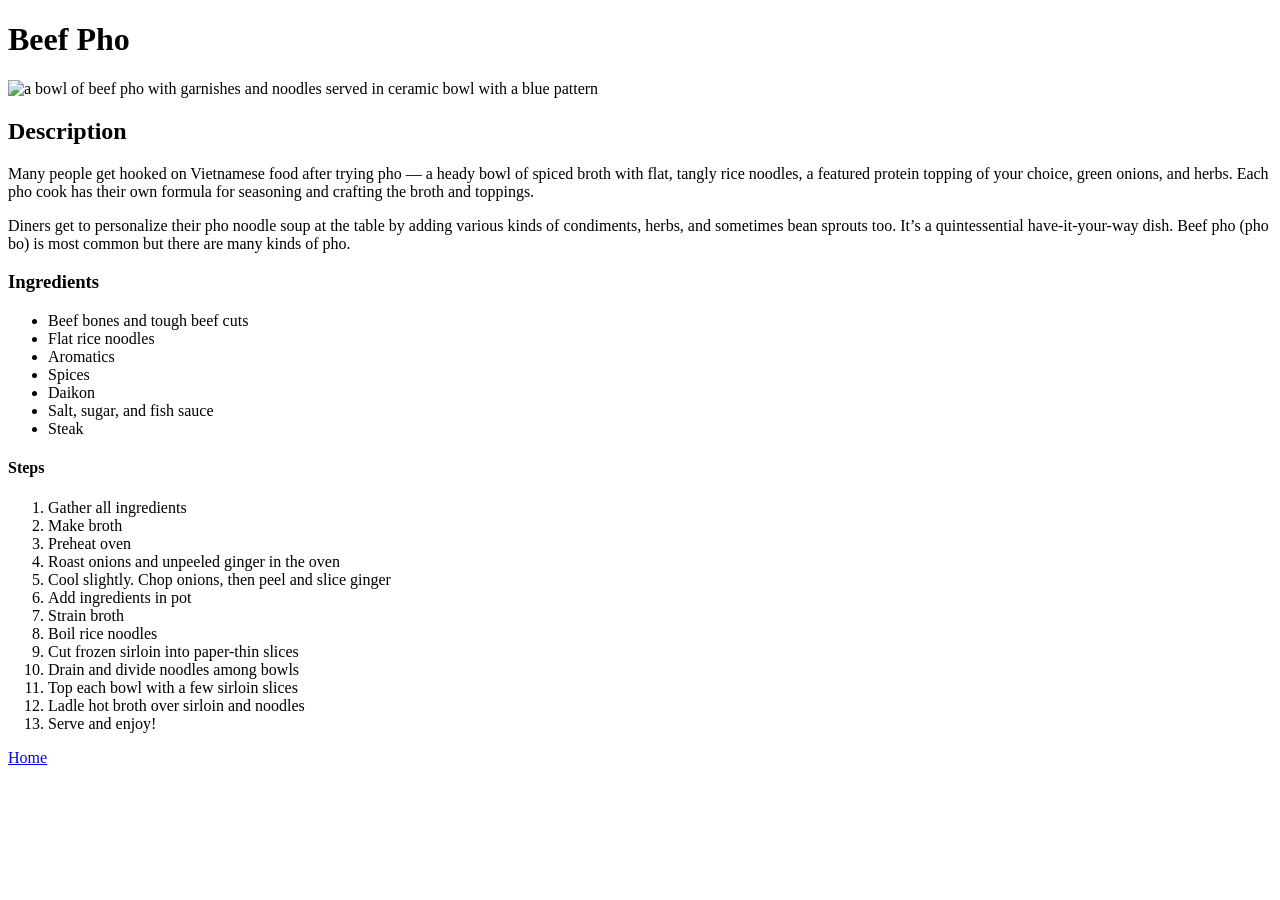
==== recipes/beef-pho.html @ 18dd183d "Add beef pho recipe" ====
<!DOCTYPE html>
<html lang="en">
<head>
  <meta charset="UTF-8">
  <meta name="viewport" content="width=device-width, initial-scale=1.0">
  <title>Beef Pho</title>
</head>
<body>
  <h1>Beef Pho</h1>
  <img src="https://www.allrecipes.com/thmb/WEtBggTAKUfdoXaDDqa8vtjAHdw=/0x512/filters:no_upscale():max_bytes(150000):strip_icc():format(webp)/57354-beef-pho-PICS-5932-beauty-4x3-d88e8af66ba04c3ca2c6e049defa5a5f.jpg" alt="a bowl of beef pho with garnishes and noodles served in ceramic bowl with a blue pattern" width="683" height="512">

  <h2>Description</h2>
  <p>Many people get hooked on Vietnamese food after trying pho — a heady bowl of spiced broth with flat, tangly rice noodles, a featured protein topping of your choice, green onions, and herbs. Each pho cook has their own formula for seasoning and crafting the broth and toppings.</p>
  <p>Diners get to personalize their pho noodle soup at the table by adding various kinds of condiments, herbs, and sometimes bean sprouts too. It’s a quintessential have-it-your-way dish. Beef pho (pho bo) is most common but there are many kinds of pho. </p>

  <h3>Ingredients</h3>
  <ul>
    <li>Beef bones and tough beef cuts</li>
    <li>Flat rice noodles</li>
    <li>Aromatics</li>
    <li>Spices</li>
    <li>Daikon</li>
    <li>Salt, sugar, and fish sauce</li>
    <li>Steak</li>
  </ul>

  <h4>Steps</h4>
  <ol>
    <li>Gather all ingredients</li>
    <li>Make broth</li>
    <li>Preheat oven</li>
    <li>Roast onions and unpeeled ginger in the oven</li>
    <li>Cool slightly. Chop onions, then peel and slice ginger</li>
    <li>Add ingredients in pot</li>
    <li>Strain broth</li>
    <li>Boil rice noodles</li>
    <li>Cut frozen sirloin into paper-thin slices</li>
    <li>Drain and divide noodles among bowls</li>
    <li>Top each bowl with a few sirloin slices</li>
    <li>Ladle hot broth over sirloin and noodles</li>
    <li>Serve and enjoy!</li>
  </ol>

  <a href="../index.html">Home</a>
</body>
</html>
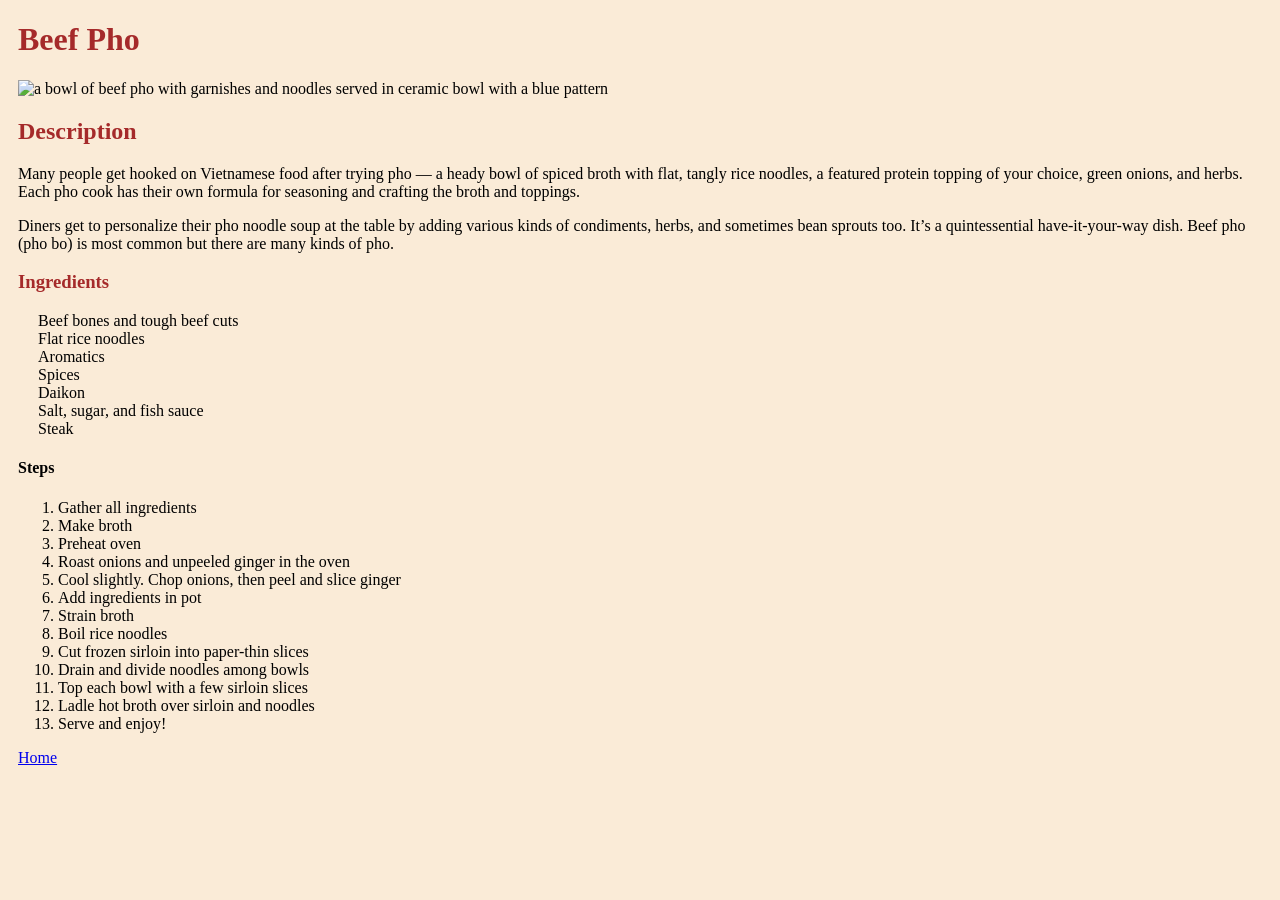
==== commit e397cbd6: "Add styles" ====
--- a/recipes/beef-pho.html
+++ b/recipes/beef-pho.html
@@ -4,6 +4,7 @@
   <meta charset="UTF-8">
   <meta name="viewport" content="width=device-width, initial-scale=1.0">
   <title>Beef Pho</title>
+  <link rel="stylesheet" href="../styles.css">
 </head>
 <body>
   <h1>Beef Pho</h1>
--- a/styles.css
+++ b/styles.css
@@ -0,0 +1,16 @@
+body {
+    background-color: antiquewhite;
+    padding: 0 10px;
+}
+
+h1, h2, h3 {
+    color: brown;
+}
+
+ul {
+    padding-left: 20px;
+}
+
+ul li {
+    list-style-type: none;
+}
